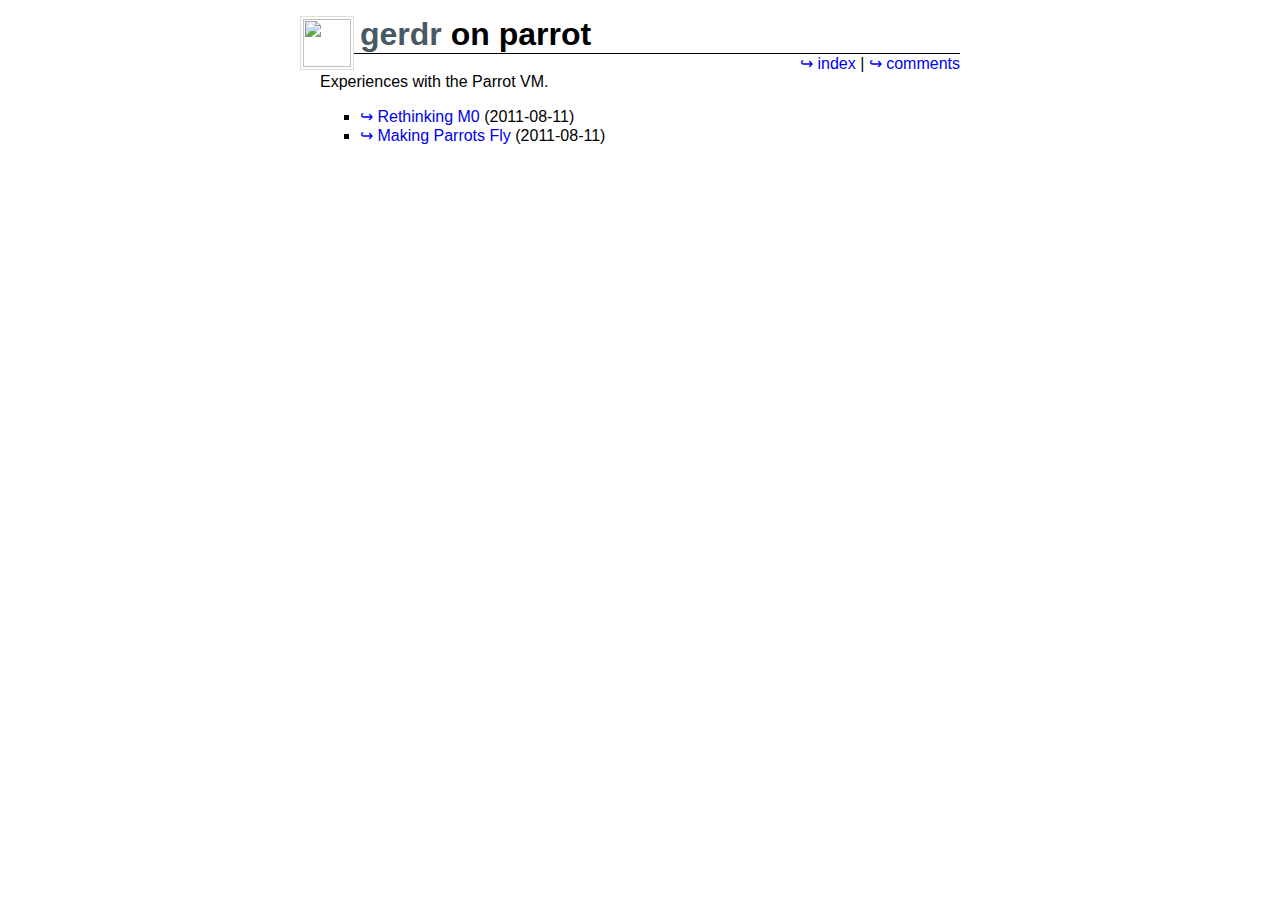
==== index.html @ 616c44ac "set up comments" ====
<!DOCTYPE HTML PUBLIC "-//W3C//DTD HTML 4.01//EN"
 "http://www.w3.org/TR/html4/strict.dtd">
<html>
 <head>
  <meta http-equiv="content-type" content="text/html; charset=UTF-8">
  <title> Index // gerdr on parrot</title>
  <link href="styles.css" rel="stylesheet" type="text/css">
 </head>
 <body>
 <h1><a href="http://github.com/gerdr" title="github.com/gerdr"><img 
  src="http://assets.github.com/images/gravatars/gravatar-140.png" width="48" 
  height="48">gerdr</a> on parrot</h1>
 <div id="navi"><a href="index.html">index</a> | <a href="https://github.com/gerdr/on-parrot/commits/comments">comments</a></div>
<p>Experiences with the Parrot VM.</p>

<ul>
<li><a href="rethinking-m0.html">Rethinking M0</a> (2011-08-11)</li>
<li><a href="msys-parrot.html">Making Parrots Fly</a> (2011-08-11)</li>
</ul>
 </body>
</html>
---- styles.css ----
body {
	font-family: sans-serif;
	max-width: 40em;
	margin: auto;
	background: #ffffff;
	color: #000000;
}

h3 {
	font-size: 1em;
	padding: 0;
	margin-top: 2em;
}

#navi {
	text-align: right;
	margin-bottom: -1em;
}

a {
	text-decoration: none;
}

a:before {
	content: '\21AA\00A0';
}

a:hover {
	text-decoration: underline;
}

ul {
	list-style-type: square;
}

pre {
	padding-left: 2em;
	padding-right: 0;
	padding-top: 1em;
	padding-bottom: 1em;
	width: 42em;
	margin-left: -2em;
}

pre, p code {
	border: 1px solid gray;
}

h1 {
	border-bottom: 1px solid black;
	margin: 0;
	margin-top: 0.5em;
}


h1 a img {
	padding: 2px;
	border: 1px solid #dddddd;
	background: #ffffff;
	position: absolute;
	margin-left: -60px;
}

h1 a {
	padding-left: 40px;
	font-style: normal;
	color: #495961;
}

h1 a:before {
	content: '';
}

h1 a:hover {
	text-decoration: none;
}
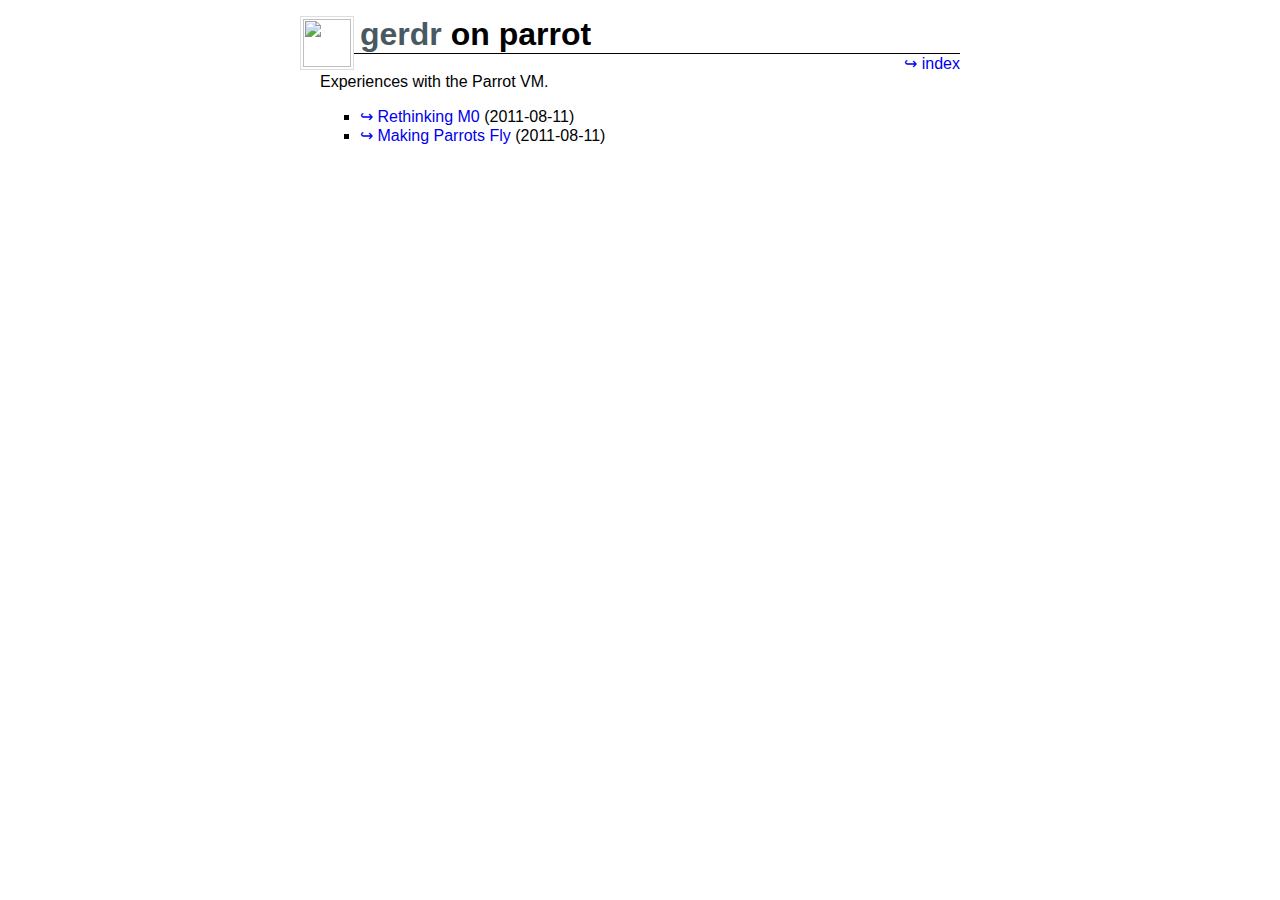
==== commit 103b64dc: "backup commit" ====
--- a/index.html
+++ b/index.html
@@ -3,14 +3,14 @@
 <html>
  <head>
   <meta http-equiv="content-type" content="text/html; charset=UTF-8">
-  <title> Index // gerdr on parrot</title>
+  <title>Index // gerdr on parrot</title>
   <link href="styles.css" rel="stylesheet" type="text/css">
  </head>
  <body>
- <h1><a href="http://github.com/gerdr" title="github.com/gerdr"><img 
-  src="http://assets.github.com/images/gravatars/gravatar-140.png" width="48" 
+ <h1><a href="http://github.com/gerdr" title="github.com/gerdr"><img
+  src="http://assets.github.com/images/gravatars/gravatar-140.png" width="48"
   height="48">gerdr</a> on parrot</h1>
- <div id="navi"><a href="index.html">index</a> | <a href="https://github.com/gerdr/on-parrot/commits/comments">comments</a></div>
+ <div id="navi"><a href="index.html">index</a><!-- | <a href="https://github.com/gerdr/on-parrot/commits/comments">comments</a>--></div>
 <p>Experiences with the Parrot VM.</p>
 
 <ul>
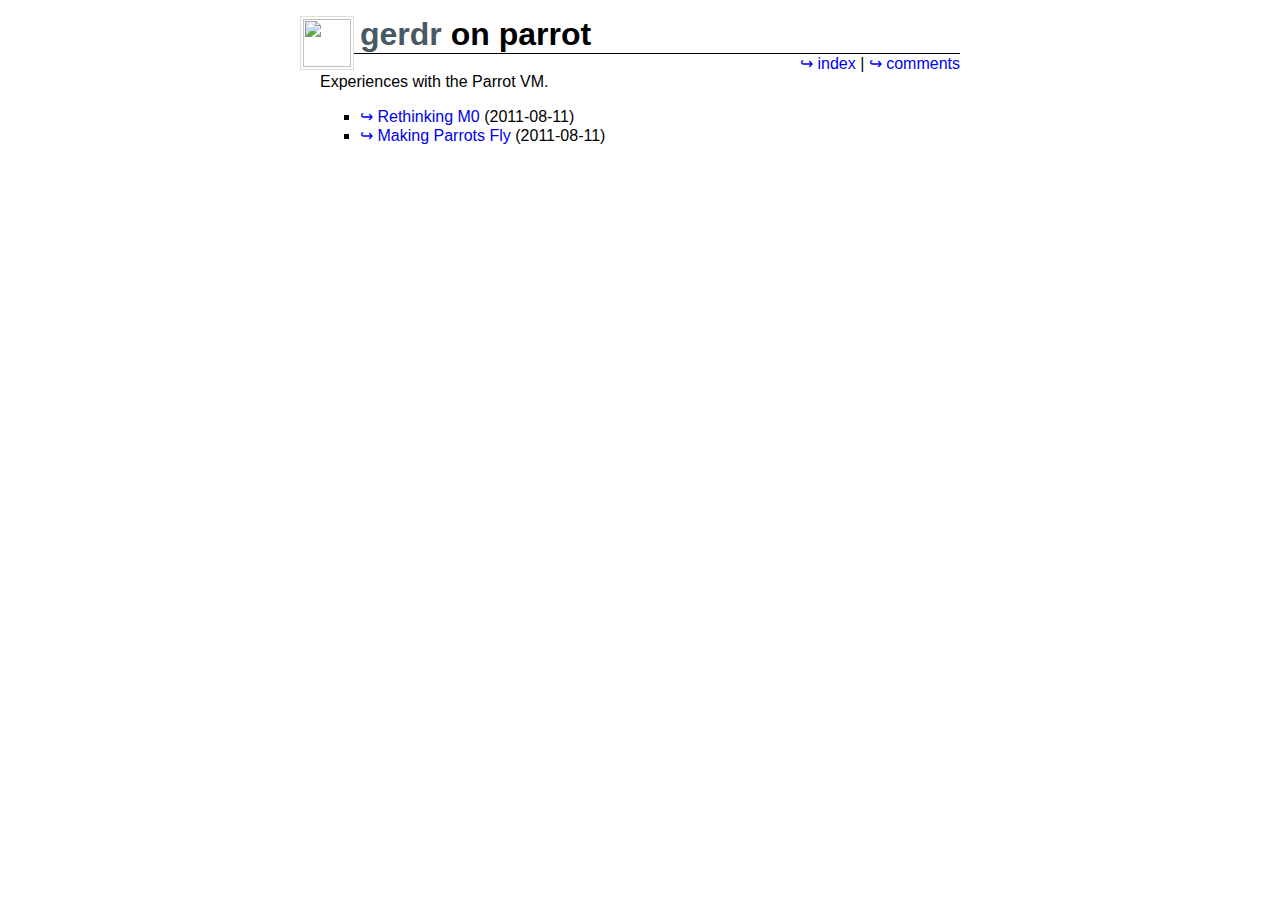
==== commit 052ca086: "backup commit" ====
--- a/index.html
+++ b/index.html
@@ -10,7 +10,7 @@
  <h1><a href="http://github.com/gerdr" title="github.com/gerdr"><img
   src="http://assets.github.com/images/gravatars/gravatar-140.png" width="48"
   height="48">gerdr</a> on parrot</h1>
- <div id="navi"><a href="index.html">index</a><!-- | <a href="https://github.com/gerdr/on-parrot/commits/comments">comments</a>--></div>
+ <div id="navi"><a href="index.html">index</a> | <a href="https://github.com/gerdr/on-parrot/commits/comments">comments</a></div>
 <p>Experiences with the Parrot VM.</p>
 
 <ul>
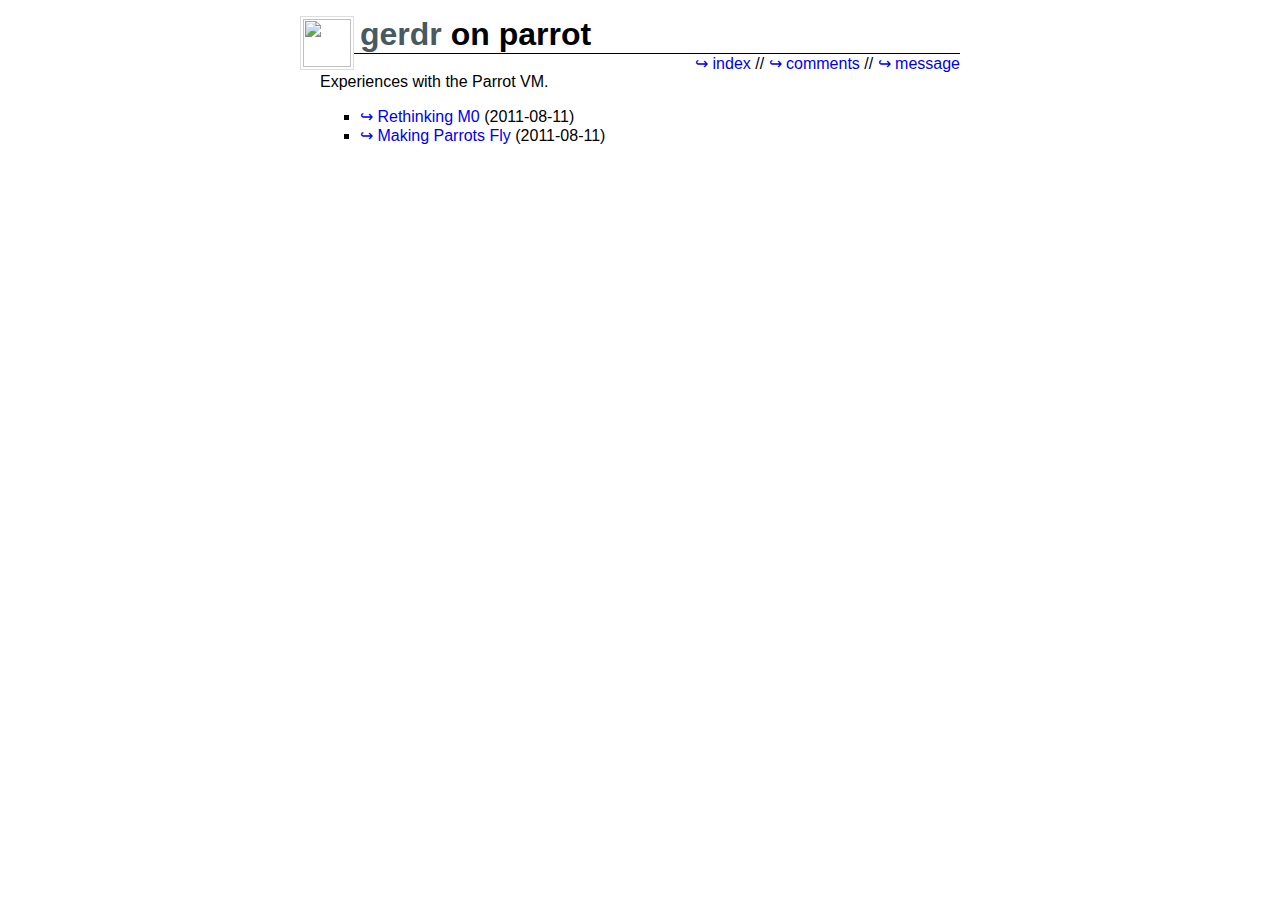
==== commit f20c349c: "backup commit" ====
--- a/index.html
+++ b/index.html
@@ -10,12 +10,16 @@
  <h1><a href="http://github.com/gerdr" title="github.com/gerdr"><img
   src="http://assets.github.com/images/gravatars/gravatar-140.png" width="48"
   height="48">gerdr</a> on parrot</h1>
- <div id="navi"><a href="index.html">index</a> | <a href="https://github.com/gerdr/on-parrot/commits/comments">comments</a></div>
+ <div id="navi">
+  <a href="index.html">index</a> //
+  <a href="https://github.com/gerdr/on-parrot/commits/comments">comments</a> //
+  <a href="https://github.com/inbox/new/gerdr">message</a>
+ </div>
 <p>Experiences with the Parrot VM.</p>
 
 <ul>
 <li><a href="rethinking-m0.html">Rethinking M0</a> (2011-08-11)</li>
-<li><a href="msys-parrot.html">Making Parrots Fly</a> (2011-08-11)</li>
+<li><a href="making-parrots-fly.html">Making Parrots Fly</a> (2011-08-11)</li>
 </ul>
  </body>
 </html>
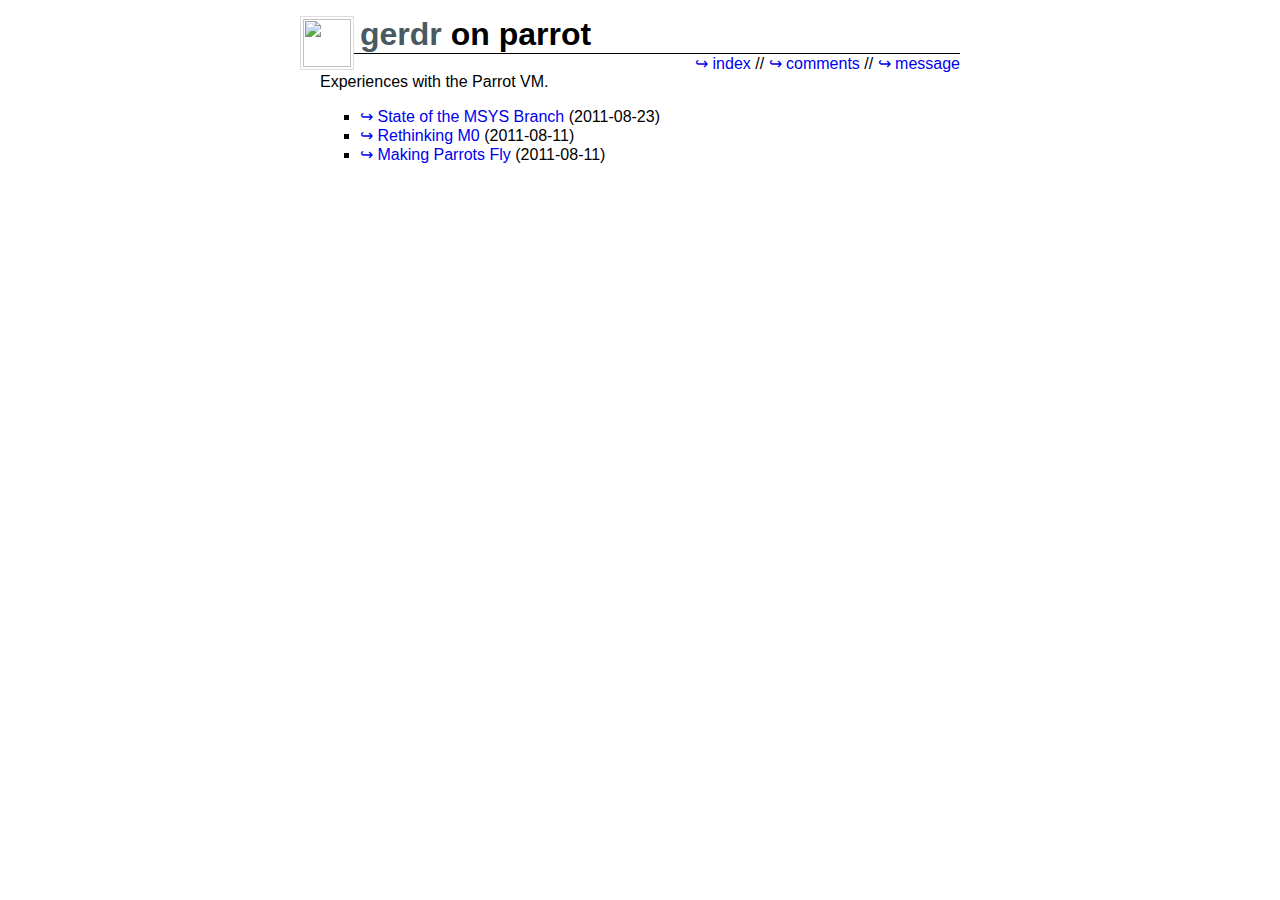
==== commit 5d68b82b: "backup commit" ====
--- a/index.html
+++ b/index.html
@@ -18,6 +18,7 @@
 <p>Experiences with the Parrot VM.</p>
 
 <ul>
+<li><a href="state-of-the-msys-branch.html">State of the MSYS Branch</a> (2011-08-23)</li>
 <li><a href="rethinking-m0.html">Rethinking M0</a> (2011-08-11)</li>
 <li><a href="making-parrots-fly.html">Making Parrots Fly</a> (2011-08-11)</li>
 </ul>
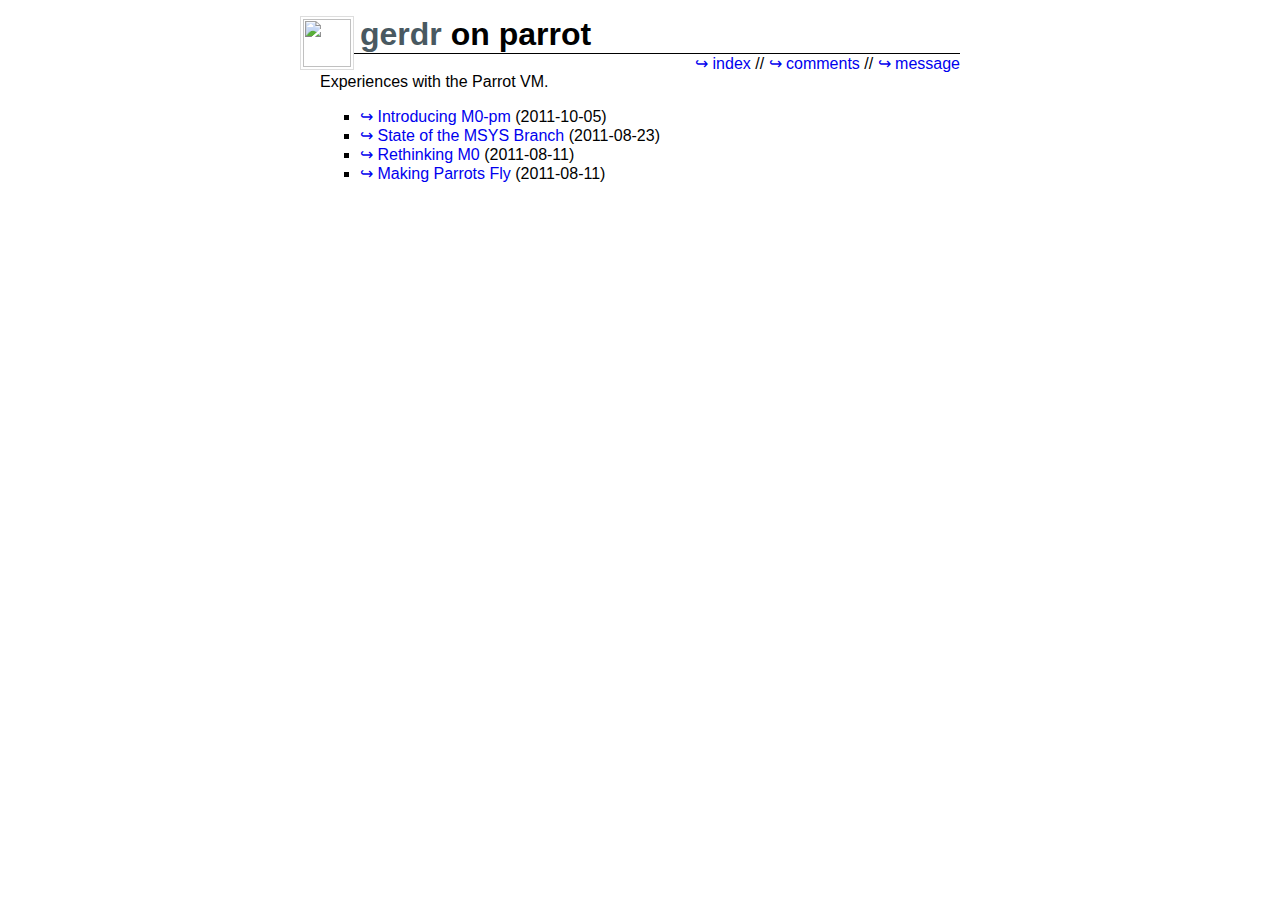
==== commit 44945b13: "backup commit" ====
--- a/index.html
+++ b/index.html
@@ -18,6 +18,7 @@
 <p>Experiences with the Parrot VM.</p>
 
 <ul>
+<li><a href="introducing-m0--pm.html">Introducing M0-pm</a> (2011-10-05)</li>
 <li><a href="state-of-the-msys-branch.html">State of the MSYS Branch</a> (2011-08-23)</li>
 <li><a href="rethinking-m0.html">Rethinking M0</a> (2011-08-11)</li>
 <li><a href="making-parrots-fly.html">Making Parrots Fly</a> (2011-08-11)</li>
--- a/styles.css
+++ b/styles.css
@@ -46,6 +46,11 @@
 	border: 1px solid gray;
 }
 
+p code {
+	padding-left: 0.25em;
+	padding-right: 0.25em;
+}
+
 h1 {
 	border-bottom: 1px solid black;
 	margin: 0;
